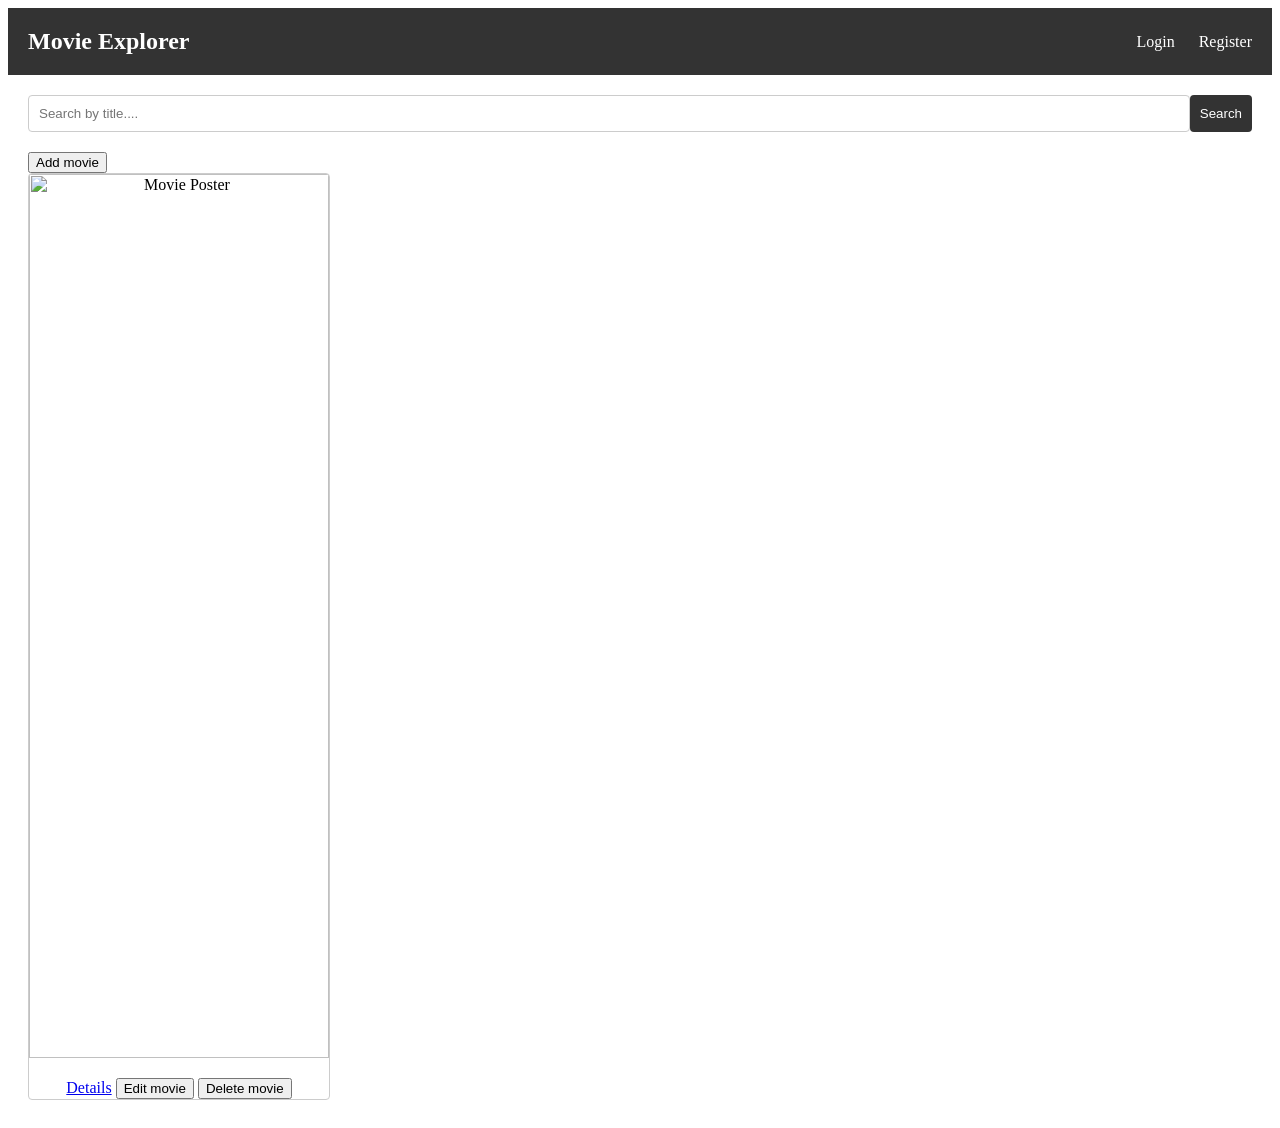
==== src/main/resources/templates/home.html @ b7845862 "." ====
<html lang="en" xmlns:th="http://www.thymeleaf.org">

<head>
    <meta charset="UTF-8">
    <meta name="viewport" content="width=device-width, initial-scale=1.0">
    <link rel="stylesheet" href="../static/css/styles.css">
    <link rel="stylesheet" href="https://cdnjs.cloudflare.com/ajax/libs/font-awesome/5.15.4/css/all.min.css">
    <title>Home - Movie Explorer</title>
</head>

<body>
    <header>
        <h1>Movie Explorer</h1>
        <nav>
            <a href="/login">Login</a>
            <a href="/register">Register</a>
        </nav>
    </header>
    <main>
        <form id="search-form">
            <input type="text" id="search-input" placeholder="Search by title...." required>
            <button type="submit">Search</button>
        </form>
        <button id="addMovieBtn">Add movie</button>
        <div class="movie-container">
            <div th:each="movie : ${movies}" class="movie-card">
                <img src="${movie.imageurl}" alt="Movie Poster">
                <h2 th:text="${movie.title}"></h2>
                <a href="@{/details/{id}(id=${movie.id})}">Details</a>
                <button class="edit-button" data-id="${movie.id}" data-title="${movie.title}"
                    data-website="${movie.website}" data-imageurl="${movie.imageurl}"
                    th:data-genres="${movie.genres}">Edit movie</button>
                <button class="delete-button" data-id="${movie.id}">Delete movie</button>
            </div>
        </div>
    </main>

    <!-- Modal Add Movie-->
    <div id="addMovieModal" class="modal">
        <div class="modal-content">
            <span class="close">&times;</span>
            <h2>Add movie</h2>
            <form id="addMovieForm">
                <input type="text" id="addTitleInput" placeholder="Title" required>
                <input type="text" id="addWebsiteInput" placeholder="Website" required>
                <input type="text" id="addGenresInput" placeholder="Genres (comma separated)" required>
                <input type="text" id="addImageUrlInput" placeholder="Image URL" required>
                <button type="submit">Add movie</button>
            </form>
        </div>
    </div>

    <!-- Modal Edit Movie -->
    <div id="editMovieModal" class="modal">
        <div class="modal-content">
            <span class="close">&times;</span>
            <h2>Edit movie</h2>
            <form id="editMovieForm">
                <input type="text" id="editTitleInput" placeholder="Title" required>
                <input type="text" id="editWebsiteInput" placeholder="Website" required>
                <input type="text" id="editGenresInput" placeholder="Genres (comma separated)" required>
                <input type="text" id="editImageUrlInput" placeholder="Image URL" required>
                <button type="submit">Edit movie</button>
            </form>
        </div>
    </div>

    <script src="../static/js/modals.js"></script>

    <script src="../static/js/infinteScroll.js"></script>

</body>

</html>
---- src/main/resources/static/css/styles.css ----
.body {
    font-family: Arial, Helvetica, sans-serif;
    background-color: #f2f2f2;
    margin: 0;
    padding: 0;
    color: #333;
}

header {
    background-color: #333;
    color: #fff;
    padding: 20px;
    display: flex;
    justify-content: space-between;
    align-items: center;
}


header h1 {
    margin: 0;
    font-size: 24px;
}

nav a{
    color: #fff;
    margin-left: 20px;
    text-decoration: none;
}

main{
    padding: 20px;
}

.movie-conteiner{
    display: flex;
    flex-wrap: wrap;
    justify-content: space-between;
    gap: 20px;
}

.movie-card{
    width: 300px;
    border: 1px solid #ccc;
    overflow: hidden;
    border-radius: 4px;
    text-align: center;
}

.movie-card img{
    width: 100%;
    height: auto;
}

form{
    display: flex;
    margin-bottom: 20px;
}

form input{
    flex: 1;
    padding: 10px;
    border: 1px solid #ccc;
    border-radius: 4px;
}

form button{
    padding: 10px;
    background-color: #333;
    color: #fff;
    border: none;
    border-radius: 4px;
    cursor: pointer;
}

.modal{
    display: none;
    position: fixed;
    z-index: 1;
    left: 0;
    top: 0;
    width: 100%;
    height: 100%;
    overflow: auto;
    background-color: rgba(0, 0, 0, 0.4);
}

.modal-content{
    background-color: #fff;
    margin: 15% auto;
    padding: 20px;
    border: 1px solid #888;
    width: 80%;
}

.close{
    color: #aaa;
    float: right;
    font-size: 28px;
    font-weight: bold;
}

.close:hover,
.close:focus{
    color: black;
    text-decoration: none;
    cursor: pointer;
}
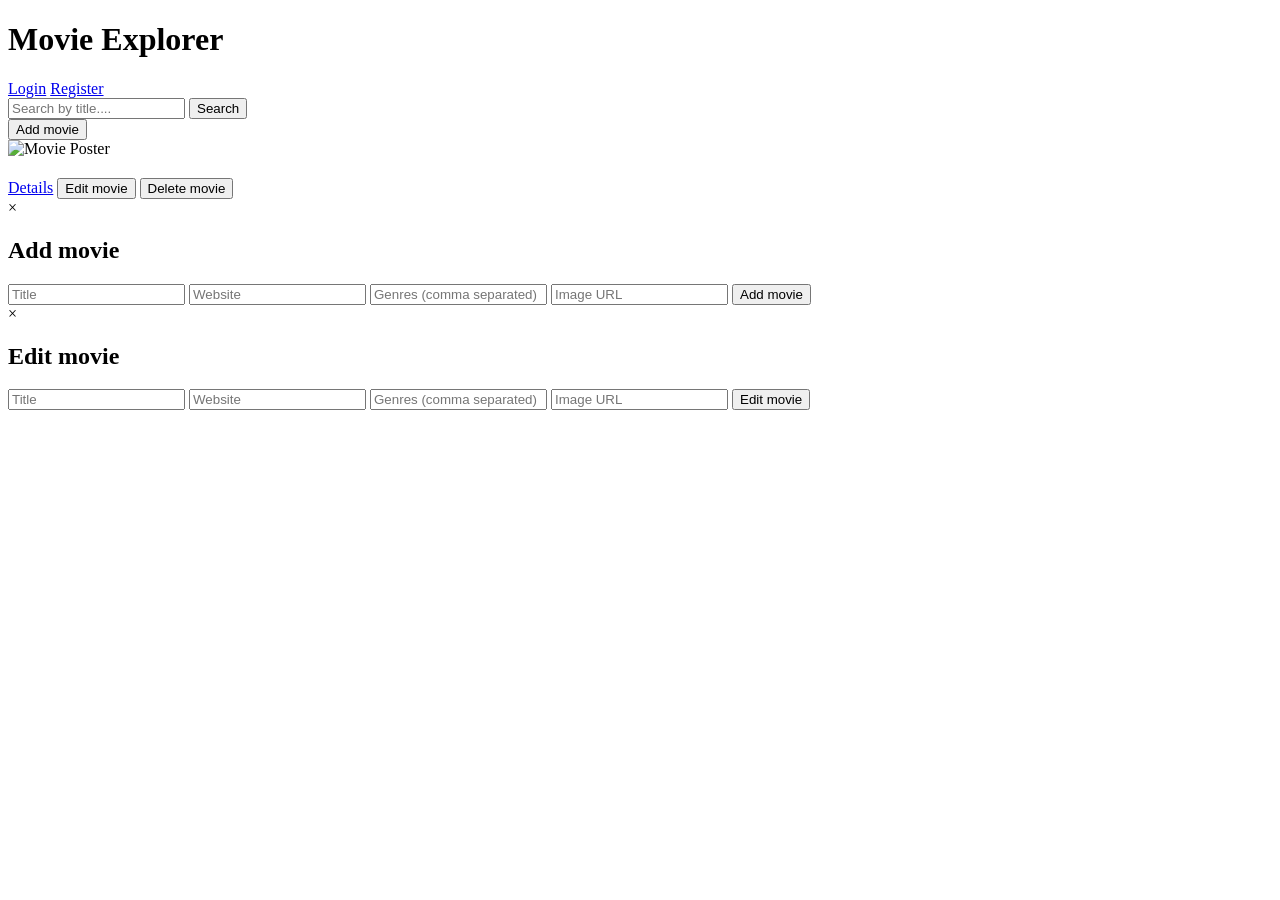
==== commit cd3228c2: ".." ====
--- a/src/main/resources/templates/home.html
+++ b/src/main/resources/templates/home.html
@@ -1,10 +1,10 @@
-
+<!DOCTYPE html>
 <html lang="en" xmlns:th="http://www.thymeleaf.org">
 
 <head>
     <meta charset="UTF-8">
     <meta name="viewport" content="width=device-width, initial-scale=1.0">
-    <link rel="stylesheet" href="../static/css/styles.css">
+    <link rel="stylesheet" href="../css/styles.css">
     <link rel="stylesheet" href="https://cdnjs.cloudflare.com/ajax/libs/font-awesome/5.15.4/css/all.min.css">
     <title>Home - Movie Explorer</title>
 </head>
@@ -65,11 +65,8 @@
             </form>
         </div>
     </div>
-
-    <script src="../static/js/modals.js"></script>
-
-    <script src="../static/js/infinteScroll.js"></script>
-
+    <script src="../js/infinteScroll.js"></script>
+    <script src="../js/modals.js"></script>
 </body>
 
 </html>
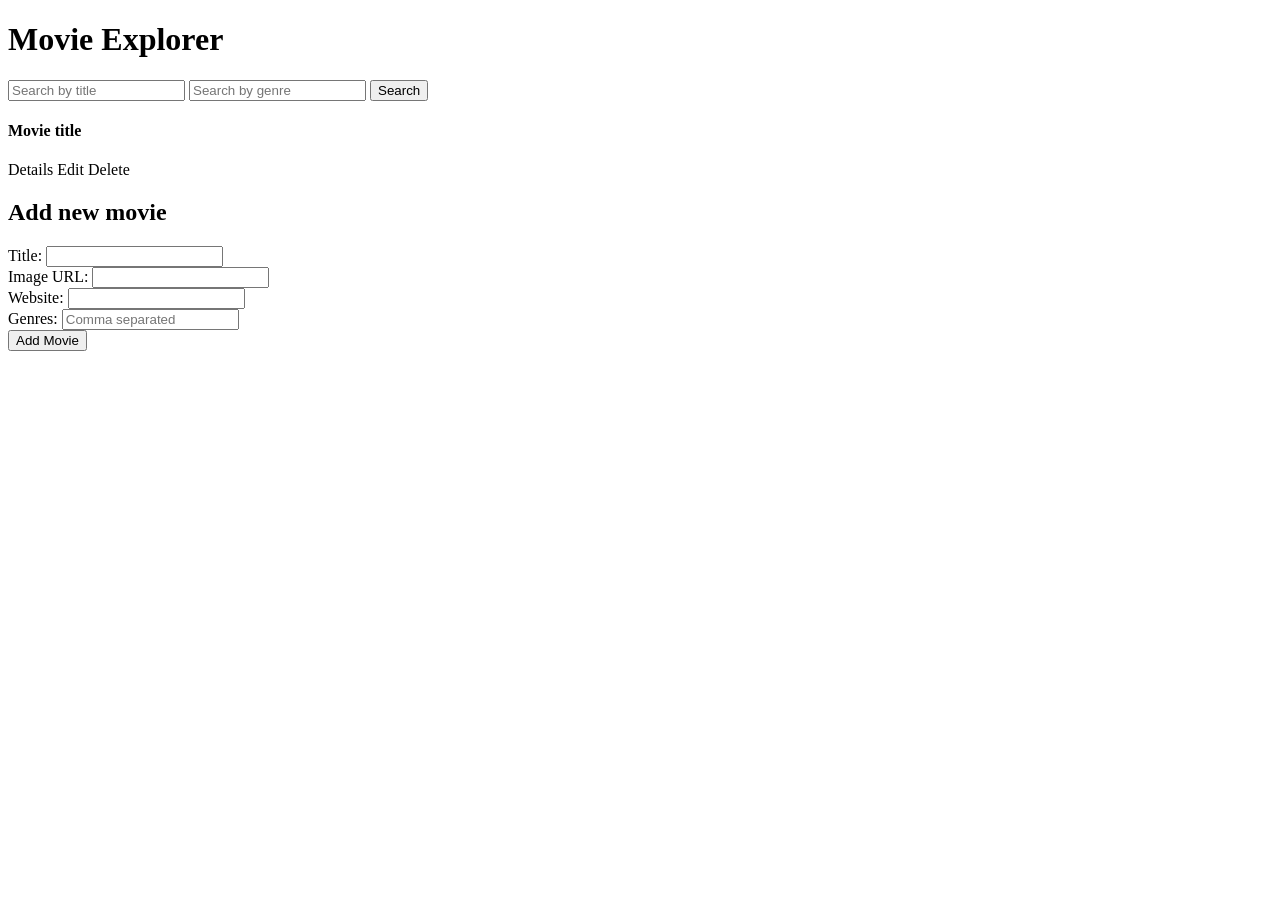
==== commit 300b16c1: ".." ====
--- a/src/main/resources/templates/home.html
+++ b/src/main/resources/templates/home.html
@@ -4,69 +4,67 @@
 <head>
     <meta charset="UTF-8">
     <meta name="viewport" content="width=device-width, initial-scale=1.0">
+    <title>Home - Movie Explorer</title>
     <link rel="stylesheet" href="../css/styles.css">
-    <link rel="stylesheet" href="https://cdnjs.cloudflare.com/ajax/libs/font-awesome/5.15.4/css/all.min.css">
-    <title>Home - Movie Explorer</title>
+    <link rel="stylesheet" th:href="@{/css/bootstrap.min.css}">
+    <script th:src="@{/js/infiniteScroll.js}"></script>
 </head>
 
 <body>
-    <header>
-        <h1>Movie Explorer</h1>
-        <nav>
-            <a href="/login">Login</a>
-            <a href="/register">Register</a>
-        </nav>
-    </header>
-    <main>
-        <form id="search-form">
-            <input type="text" id="search-input" placeholder="Search by title...." required>
-            <button type="submit">Search</button>
-        </form>
-        <button id="addMovieBtn">Add movie</button>
-        <div class="movie-container">
-            <div th:each="movie : ${movies}" class="movie-card">
-                <img src="${movie.imageurl}" alt="Movie Poster">
-                <h2 th:text="${movie.title}"></h2>
-                <a href="@{/details/{id}(id=${movie.id})}">Details</a>
-                <button class="edit-button" data-id="${movie.id}" data-title="${movie.title}"
-                    data-website="${movie.website}" data-imageurl="${movie.imageurl}"
-                    th:data-genres="${movie.genres}">Edit movie</button>
-                <button class="delete-button" data-id="${movie.id}">Delete movie</button>
+    <div class="container">
+        <div class="row mt-5">
+            <div class="col">
+                <h1>Movie Explorer</h1>
+                <div class="form-inline my-2 my-lg-0">
+                    <input class="form-control mr-sm-2" type="search" id="searchTitle" placeholder="Search by title"
+                        aria-label="Search">
+                    <input class="form-control mr-sm-2" type="search" id="searchGenre" placeholder="Search by genre"
+                        aria-label="Search">
+                    <button class="btn btn-outline-success my-2 my-sm-0" type="button"
+                        onclick="searchMovies()">Search</button>
+                </div>
             </div>
         </div>
-    </main>
-
-    <!-- Modal Add Movie-->
-    <div id="addMovieModal" class="modal">
-        <div class="modal-content">
-            <span class="close">&times;</span>
-            <h2>Add movie</h2>
-            <form id="addMovieForm">
-                <input type="text" id="addTitleInput" placeholder="Title" required>
-                <input type="text" id="addWebsiteInput" placeholder="Website" required>
-                <input type="text" id="addGenresInput" placeholder="Genres (comma separated)" required>
-                <input type="text" id="addImageUrlInput" placeholder="Image URL" required>
-                <button type="submit">Add movie</button>
-            </form>
+        <div class="row mt-3" id="movieList">
+            <div class="col-12" th:each="movie : ${movies}">
+                <div class="card mb-3">
+                    <div class="card-body">
+                        <h4 class="card-title" th:text="${movie.title}">Movie title</h4>
+                        <a th:href="@{/movies/details/{id}(id=${movie.id})}" class="btn btn-primary">Details</a>
+                        <a th:href="@{/movies/update/{id}(id=${movie.id})}" class="btn btn-warning"
+                            th:if="${#authorization.expression('hasRole(''ADMIN'')}">Edit</a>
+                        <a th:href="@{/movies/delete/{id}(id=${movie.id})}" class="btn btn-danger"
+                            th:if="${#authorization.expression('hasRole(''ADMIN'')}">Delete</a>
+                    </div>
+                </div>
+            </div>
+        </div>
+        <div class="row mt-3" th:if="${#authorization.expression('hasRole(''ADMIN'')}">
+            <div class="col">
+                <h2>Add new movie</h2>
+                <form th:action="@{/movies/add}" method="post">
+                    <div class="form-group">
+                        <label for="title">Title:</label>
+                        <input type="text" class="form-control" name="title" id="title" required>
+                    </div>
+                    <div class="form-group">
+                        <label for="imageUrl">Image URL:</label>
+                        <input type="text" class="form-control" name="imageUrl" id="imageUrl" required>
+                    </div>
+                    <div class="form-group">
+                        <label for="website">Website:</label>
+                        <input type="text" class="form-control" name="website" id="website" required>
+                    </div>
+                    <div class="form-group">
+                        <label for="genres">Genres:</label>
+                        <input type="text" class="form-control" name="genres" id="genres" placeholder="Comma separated"
+                            required>
+                    </div>
+                    <button type="submit" class="btn btn-success">Add Movie</button>
+                </form>
+            </div>
         </div>
     </div>
-
-    <!-- Modal Edit Movie -->
-    <div id="editMovieModal" class="modal">
-        <div class="modal-content">
-            <span class="close">&times;</span>
-            <h2>Edit movie</h2>
-            <form id="editMovieForm">
-                <input type="text" id="editTitleInput" placeholder="Title" required>
-                <input type="text" id="editWebsiteInput" placeholder="Website" required>
-                <input type="text" id="editGenresInput" placeholder="Genres (comma separated)" required>
-                <input type="text" id="editImageUrlInput" placeholder="Image URL" required>
-                <button type="submit">Edit movie</button>
-            </form>
-        </div>
-    </div>
-    <script src="../js/infinteScroll.js"></script>
-    <script src="../js/modals.js"></script>
 </body>
 
 </html>
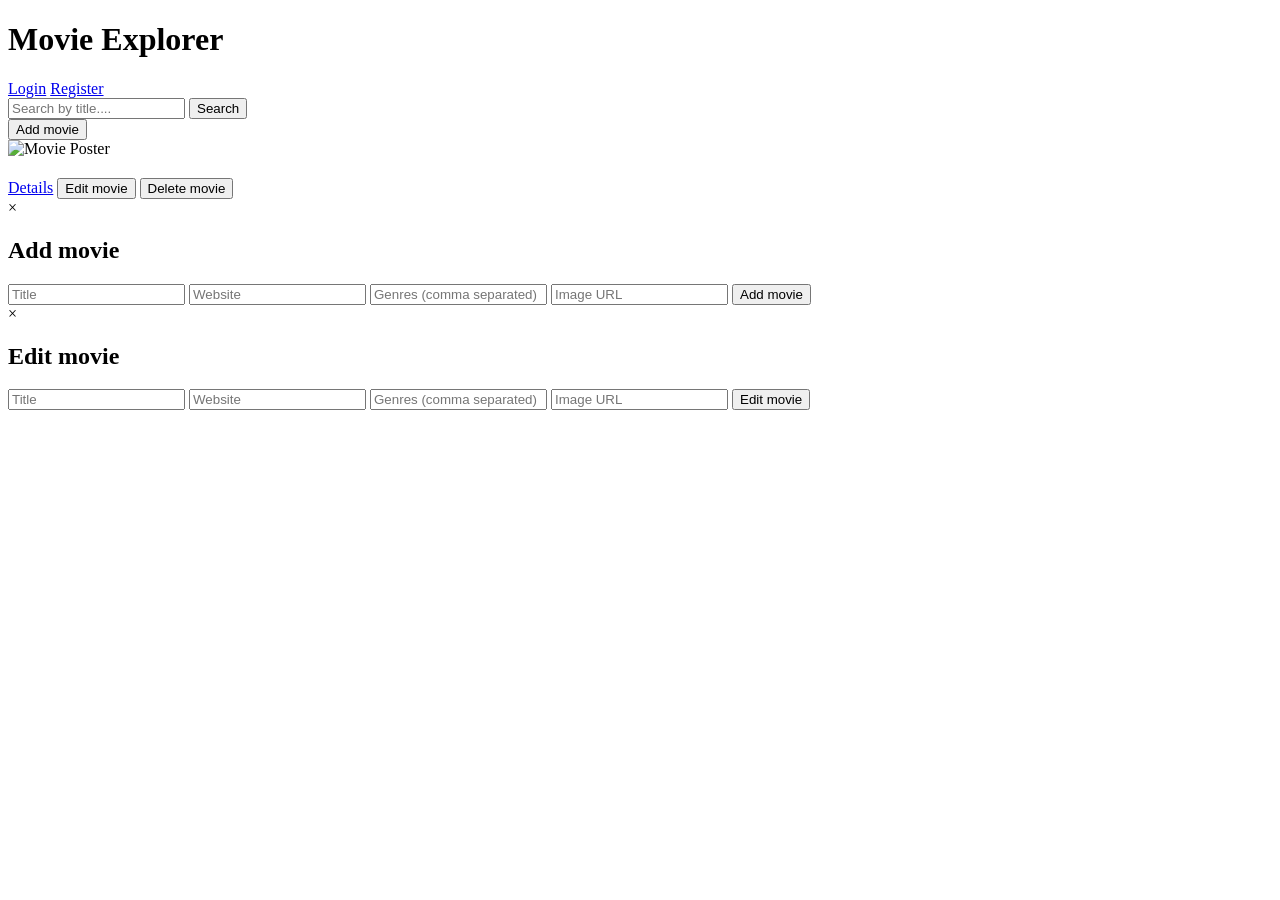
==== commit 5b8395e1: ".." ====
--- a/src/main/resources/templates/home.html
+++ b/src/main/resources/templates/home.html
@@ -4,67 +4,69 @@
 <head>
     <meta charset="UTF-8">
     <meta name="viewport" content="width=device-width, initial-scale=1.0">
+    <link rel="stylesheet" href="../css/styles.css">
+    <link rel="stylesheet" href="https://cdnjs.cloudflare.com/ajax/libs/font-awesome/5.15.4/css/all.min.css">
     <title>Home - Movie Explorer</title>
-    <link rel="stylesheet" href="../css/styles.css">
-    <link rel="stylesheet" th:href="@{/css/bootstrap.min.css}">
-    <script th:src="@{/js/infiniteScroll.js}"></script>
 </head>
 
 <body>
-    <div class="container">
-        <div class="row mt-5">
-            <div class="col">
-                <h1>Movie Explorer</h1>
-                <div class="form-inline my-2 my-lg-0">
-                    <input class="form-control mr-sm-2" type="search" id="searchTitle" placeholder="Search by title"
-                        aria-label="Search">
-                    <input class="form-control mr-sm-2" type="search" id="searchGenre" placeholder="Search by genre"
-                        aria-label="Search">
-                    <button class="btn btn-outline-success my-2 my-sm-0" type="button"
-                        onclick="searchMovies()">Search</button>
-                </div>
+    <header>
+        <h1>Movie Explorer</h1>
+        <nav>
+            <a href="/login">Login</a>
+            <a href="/register">Register</a>
+        </nav>
+    </header>
+    <main>
+        <form id="search-form">
+            <input type="text" id="search-input" placeholder="Search by title...." required>
+            <button type="submit">Search</button>
+        </form>
+        <button id="addMovieBtn">Add movie</button>
+        <div class="movie-container">
+            <div th:each="movie : ${movies}" class="movie-card">
+                <img src="${movie.imageurl}" alt="Movie Poster">
+                <h2 th:text="${movie.title}"></h2>
+                <a href="@{/details/{id}(id=${movie.id})}">Details</a>
+                <button class="edit-button" data-id="${movie.id}" data-title="${movie.title}"
+                    data-website="${movie.website}" data-imageurl="${movie.imageurl}"
+                    th:data-genres="${movie.genres}">Edit movie</button>
+                <button class="delete-button" data-id="${movie.id}">Delete movie</button>
             </div>
         </div>
-        <div class="row mt-3" id="movieList">
-            <div class="col-12" th:each="movie : ${movies}">
-                <div class="card mb-3">
-                    <div class="card-body">
-                        <h4 class="card-title" th:text="${movie.title}">Movie title</h4>
-                        <a th:href="@{/movies/details/{id}(id=${movie.id})}" class="btn btn-primary">Details</a>
-                        <a th:href="@{/movies/update/{id}(id=${movie.id})}" class="btn btn-warning"
-                            th:if="${#authorization.expression('hasRole(''ADMIN'')}">Edit</a>
-                        <a th:href="@{/movies/delete/{id}(id=${movie.id})}" class="btn btn-danger"
-                            th:if="${#authorization.expression('hasRole(''ADMIN'')}">Delete</a>
-                    </div>
-                </div>
-            </div>
-        </div>
-        <div class="row mt-3" th:if="${#authorization.expression('hasRole(''ADMIN'')}">
-            <div class="col">
-                <h2>Add new movie</h2>
-                <form th:action="@{/movies/add}" method="post">
-                    <div class="form-group">
-                        <label for="title">Title:</label>
-                        <input type="text" class="form-control" name="title" id="title" required>
-                    </div>
-                    <div class="form-group">
-                        <label for="imageUrl">Image URL:</label>
-                        <input type="text" class="form-control" name="imageUrl" id="imageUrl" required>
-                    </div>
-                    <div class="form-group">
-                        <label for="website">Website:</label>
-                        <input type="text" class="form-control" name="website" id="website" required>
-                    </div>
-                    <div class="form-group">
-                        <label for="genres">Genres:</label>
-                        <input type="text" class="form-control" name="genres" id="genres" placeholder="Comma separated"
-                            required>
-                    </div>
-                    <button type="submit" class="btn btn-success">Add Movie</button>
-                </form>
-            </div>
+    </main>
+
+    <!-- Modal Add Movie-->
+    <div id="addMovieModal" class="modal">
+        <div class="modal-content">
+            <span class="close">&times;</span>
+            <h2>Add movie</h2>
+            <form id="addMovieForm">
+                <input type="text" id="addTitleInput" placeholder="Title" required>
+                <input type="text" id="addWebsiteInput" placeholder="Website" required>
+                <input type="text" id="addGenresInput" placeholder="Genres (comma separated)" required>
+                <input type="text" id="addImageUrlInput" placeholder="Image URL" required>
+                <button type="submit">Add movie</button>
+            </form>
         </div>
     </div>
+
+    <!-- Modal Edit Movie -->
+    <div id="editMovieModal" class="modal">
+        <div class="modal-content">
+            <span class="close">&times;</span>
+            <h2>Edit movie</h2>
+            <form id="editMovieForm">
+                <input type="text" id="editTitleInput" placeholder="Title" required>
+                <input type="text" id="editWebsiteInput" placeholder="Website" required>
+                <input type="text" id="editGenresInput" placeholder="Genres (comma separated)" required>
+                <input type="text" id="editImageUrlInput" placeholder="Image URL" required>
+                <button type="submit">Edit movie</button>
+            </form>
+        </div>
+    </div>
+    <script src="../js/infinteScroll.js"></script>
+    <script src="../js/modals.js"></script>
 </body>
 
 </html>
